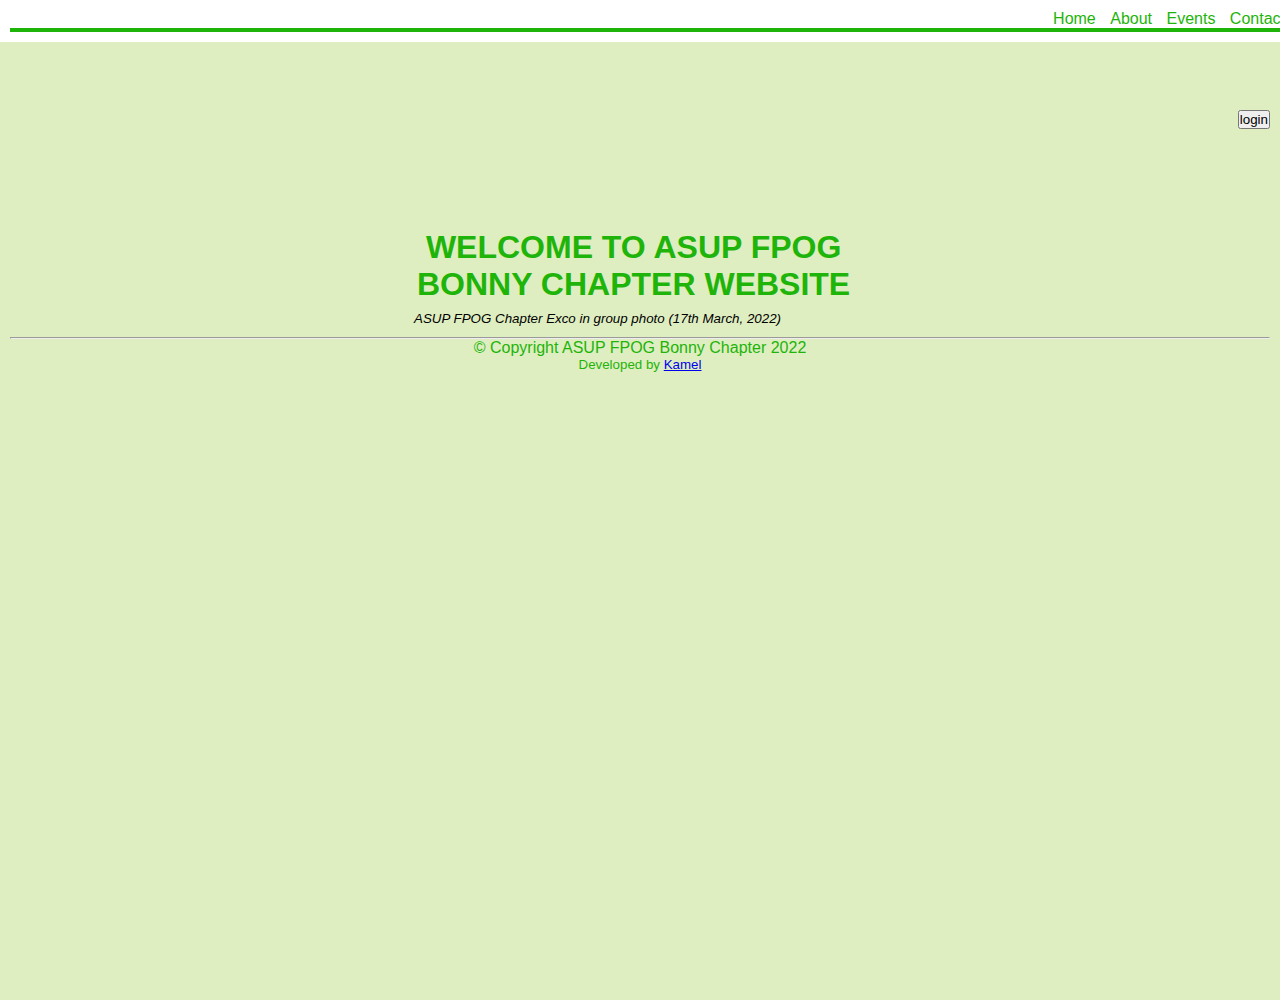
==== index.html @ 5408920f "Add files via upload" ====
<!DOCTYPE html>
<html lang="en">
<head>
     <meta charset="UTF-8">
     <meta http-equiv="X-UA-Compatible" content="IE=edge">
     <meta name="viewport" content="width=device-width, initial-scale=1.0">
     <title>Home</title>
     <!--<script src="https://cdnjs.cloudflare.com/ajax/libs/jquery/3.6.0/jquery.min.js" integrity="sha512-894YE6QWD5I59HgZOGReFYm4dnWc1Qt5NtvYSaNcOP+u1T9qYdvdihz0PPSiiqn/+/3e7Jo4EaG7TubfWGUrMQ==" crossorigin="anonymous" referrerpolicy="no-referrer"></script>-->
     <link href="https://cdn.jsdelivr.net/npm/bootstrap@5.1.1/dist/css/bootstrap.min.css" rel="stylesheet" integrity="sha384-F3w7mX95PdgyTmZZMECAngseQB83DfGTowi0iMjiWaeVhAn4FJkqJByhZMI3AhiU" crossorigin="anonymous">
     <link rel="stylesheet" href="styles.css">
</head>
<body>
     <header>
          <div class="head-container">
               <div class="logo">
                    <img src="public/img/asuplogo.jpeg" alt="">
               </div>
               <!--<h1>ACADEMIC STAFF UNION OF POLYTECHNICS</h1>-->
               <nav>
                    <ul>
                         <li><a href="/">Home</a></li>
                         <li><a href="about.html">About</a></li>
                         <li><a href="events.html">Events</a></li>
                         <li><a href="contact.html">Contact</a></li>
                    </ul>
               </nav>
          </div>
          <hr class="header-line">
     </header>
     <div class="log-container">
          <div class="login">
               <a href="login.html">
                    <button class="btn btn-success"> login</button>
               </a>
          </div>
     </div>
     <div class="container">
          <h1>WELCOME TO ASUP FPOG BONNY CHAPTER WEBSITE</h1>
          <div class="banner">
               <img src="public/img/asupexco.jpg" alt="">
               <caption><small><i>ASUP FPOG Chapter Exco in group photo (17th March, 2022)</i></small></caption>
          </div>
     </div>
     <footer>
          <hr>
          <p>&copy; Copyright ASUP FPOG Bonny Chapter 2022</p>
          <small><p>Developed by <a href="http://umarmohdkamel@gmail.com" target="_blank" rel="noopener noreferrer">Kamel</a></p></small>
     </footer>
</body>
</html>
---- styles.css ----
*{
     margin: 0;
     padding: 0;
}

:root {
     --blue: #287bff;
     --white: #fff;
     --grey: #f5f5f5;
     --black1: #000;
     --black2: #999;
     --green: #1eb40a;
     --success: #0ef81a;
     --background: #deeec1;
}

body, html {
     height: 100%;
}

body {
    background: var(--background);
}
html {
     font-family: Arial, Helvetica, sans-serif;
}

header {
     display: block;
     position: fixed;
     top: 0;
     left: 0;
     padding: 10px;
     width: 100%;
     background: var(--white);
}

header .head-container {
      display: flex;
      flex-direction: row;
      justify-content: space-between;
 }

header .head-container img {
     width: 100px;
}

nav a:visited,
nav a:link {
     color: var(--green);
     text-decoration: none;
}

nav > ul {
     display: inline;
     padding: 0;
}

nav > ul > li {
     display: inline-block;
     list-style: none;
     margin: 0 5px 0 5px;
}

.header-line {
     margin: 0;
     border: 2px solid var(--green);
     color: var(--green);
}

h1 {
     color: var(--green);
     text-align: center;
}

h2 {
     margin-top: 100px;
     color: var(--green);
     text-align: center;
}

h3 {
    color: #a52a2a;
    text-align: center;
 }

.container {
     width: 75%;
     margin-left: 12%;
     margin-top: 0;
}

.log-container {
     margin-right: 10px;
     margin-top: 100px;
     display: flex;
     flex-direction: row;
     justify-content: flex-end;
}

.banner img {
     width: 100%;
     margin-top: 20px;
     box-shadow: 0 7px 25px var(--black2);
}

caption {
     color: var(--green);
     text-align: center;
}

input {
     width: 100%;
     margin: 5px;
}

svg {
     display: block;
     width: 75%;
     margin-left: 12%;
}

.msg {
     background-color: #f82a0f;
     font-size: 1.2em;
     color: #fff;
     width: 50%;
     margin-left: 25%;
     text-align: center;
}

.success {
     background-color: #10dd76;
     font-size: 1.2em;
     color: #fff;
     width: 50%;
     margin-left: 25%;
     text-align: center;
}

#btn {
    margin-bottom: 20px;
}
.btn-wrapper {
    display: flex;
    flex-direction: row;
    justify-content: space-between;
    padding: 20px;
}

button {
     margin-top: 10px;
}

footer {
     padding: 10px;
     text-align: center;
}

footer p, hr {
     color: var(--green);
}

@media screen and (min-width: 678px) {
    .container {
         margin-top: 100px;
         width: 35%;
         margin-left: 32%;
    }
}
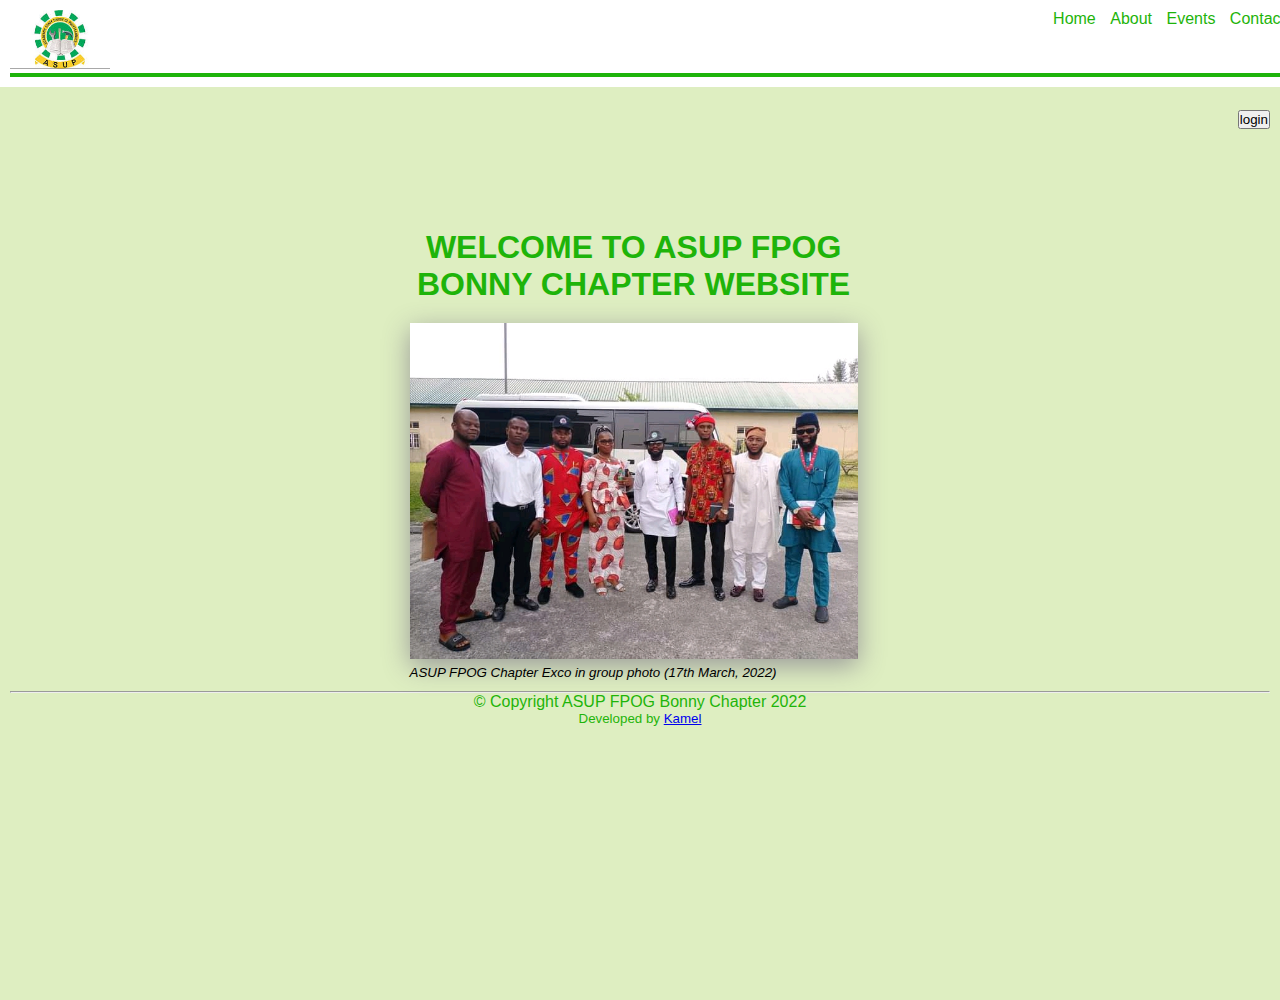
==== commit af21d0f3: "Add files via upload" ====
--- a/index.html
+++ b/index.html
@@ -44,7 +44,7 @@
      <footer>
           <hr>
           <p>&copy; Copyright ASUP FPOG Bonny Chapter 2022</p>
-          <small><p>Developed by <a href="http://umarmohdkamel@gmail.com" target="_blank" rel="noopener noreferrer">Kamel</a></p></small>
+          <small><p>Developed by <a href="https://ka-media.github.io/me-web/index.html" target="_blank" rel="noopener noreferrer">Kamel</a></p></small>
      </footer>
 </body>
 </html>--- a/styles.css
+++ b/styles.css
@@ -90,12 +90,29 @@
      margin-top: 0;
 }
 
+.container p {
+     color: var(--green);
+     padding: 10px;
+}
+
 .log-container {
      margin-right: 10px;
      margin-top: 100px;
      display: flex;
      flex-direction: row;
      justify-content: flex-end;
+}
+
+.about-container {
+     background-color: var(--white);
+     box-shadow: 0 7px 25px var(--black2);
+     border-radius: 15px;
+}
+
+.about-container .about-banner img {
+     width: 25%;
+     margin-left: 37%;
+     
 }
 
 .banner img {
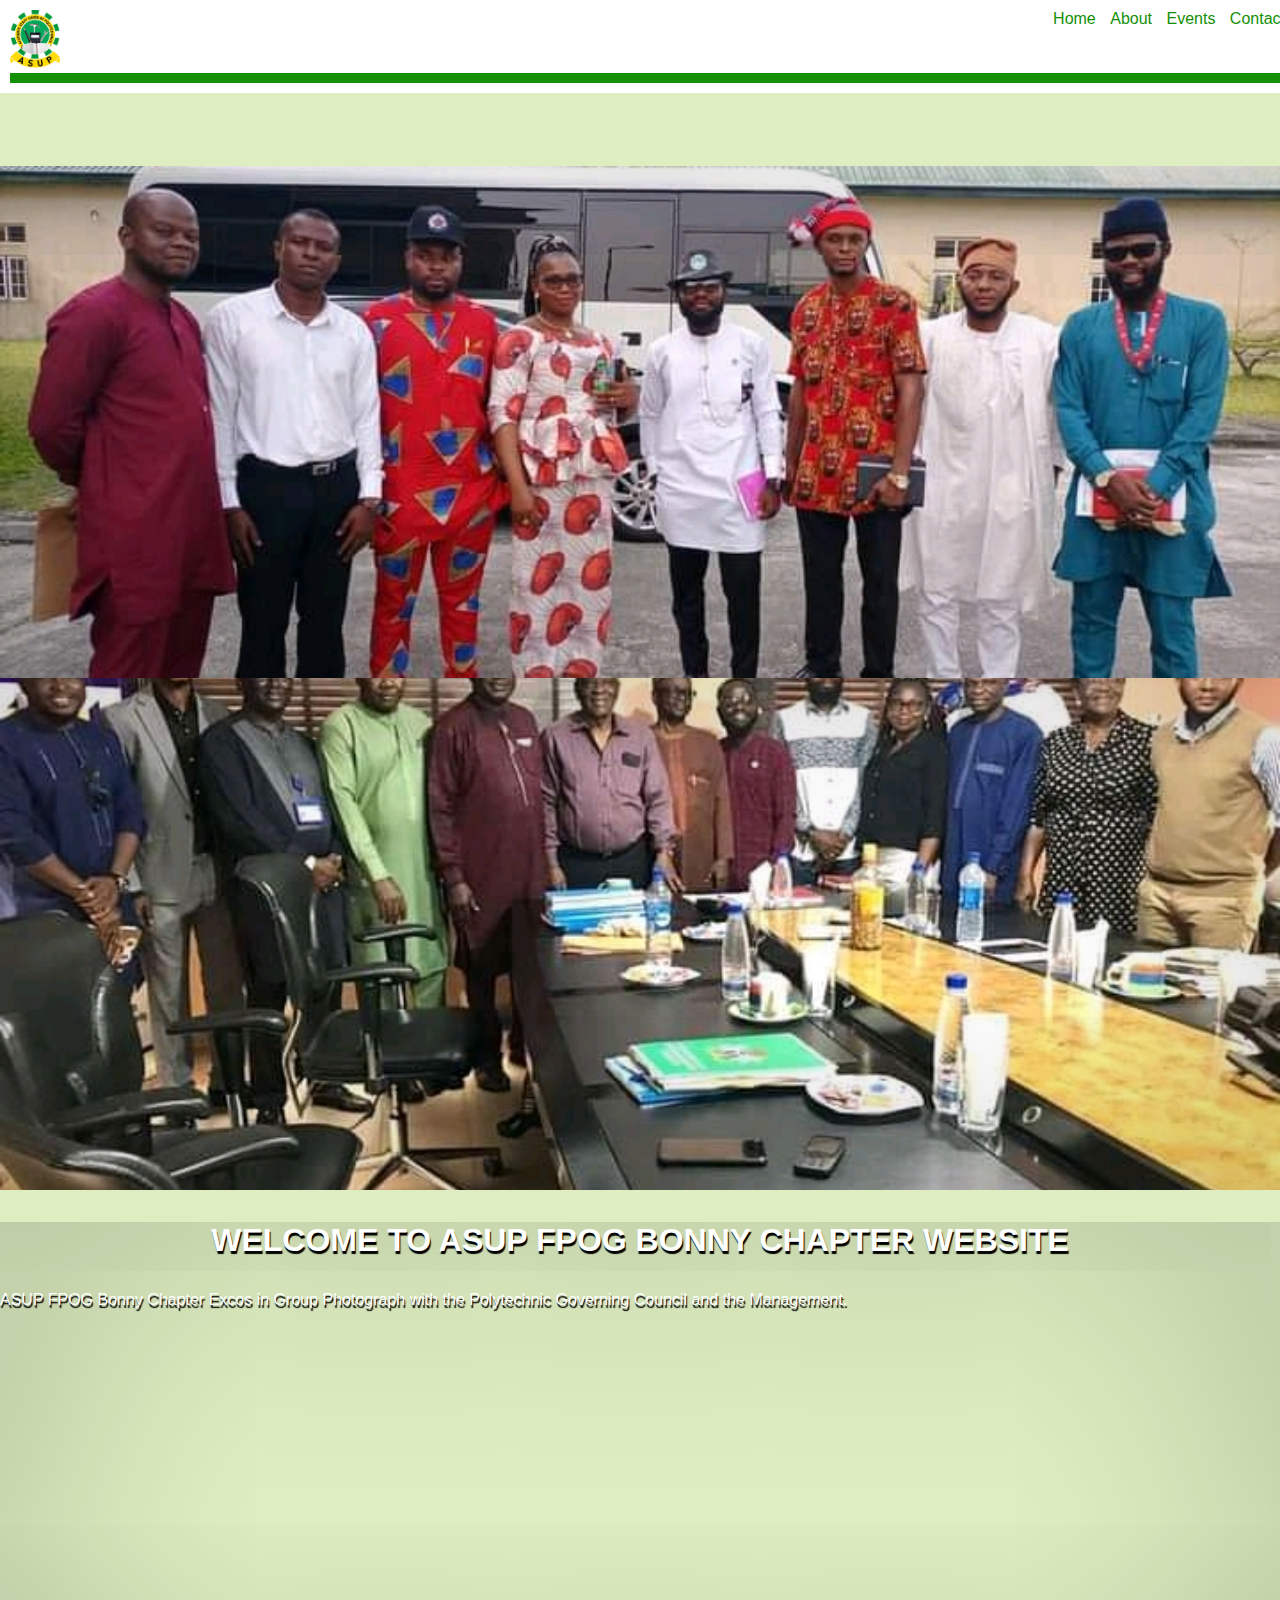
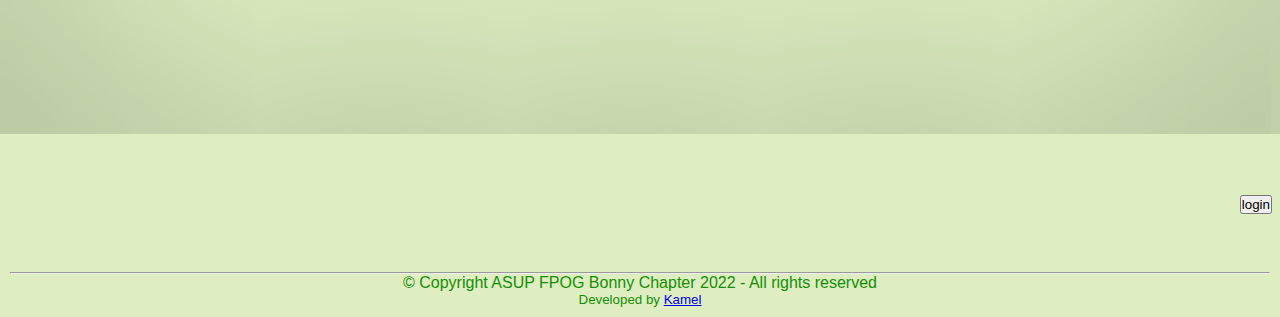
==== commit 11182149: "Add files via upload" ====
--- a/index.html
+++ b/index.html
@@ -5,6 +5,7 @@
      <meta http-equiv="X-UA-Compatible" content="IE=edge">
      <meta name="viewport" content="width=device-width, initial-scale=1.0">
      <title>Home</title>
+     <link rel="icon" type="image/x-icon" href="public/img/ASUP-logo.png" />
      <!--<script src="https://cdnjs.cloudflare.com/ajax/libs/jquery/3.6.0/jquery.min.js" integrity="sha512-894YE6QWD5I59HgZOGReFYm4dnWc1Qt5NtvYSaNcOP+u1T9qYdvdihz0PPSiiqn/+/3e7Jo4EaG7TubfWGUrMQ==" crossorigin="anonymous" referrerpolicy="no-referrer"></script>-->
      <link href="https://cdn.jsdelivr.net/npm/bootstrap@5.1.1/dist/css/bootstrap.min.css" rel="stylesheet" integrity="sha384-F3w7mX95PdgyTmZZMECAngseQB83DfGTowi0iMjiWaeVhAn4FJkqJByhZMI3AhiU" crossorigin="anonymous">
      <link rel="stylesheet" href="styles.css">
@@ -13,7 +14,7 @@
      <header>
           <div class="head-container">
                <div class="logo">
-                    <img src="public/img/asuplogo.jpeg" alt="">
+                    <img src="public/img/ASUP-logo.png" alt="ASUP Logo">
                </div>
                <!--<h1>ACADEMIC STAFF UNION OF POLYTECHNICS</h1>-->
                <nav>
@@ -27,24 +28,64 @@
           </div>
           <hr class="header-line">
      </header>
-     <div class="log-container">
-          <div class="login">
-               <a href="login.html">
-                    <button class="btn btn-success"> login</button>
-               </a>
-          </div>
-     </div>
-     <div class="container">
-          <h1>WELCOME TO ASUP FPOG BONNY CHAPTER WEBSITE</h1>
-          <div class="banner">
-               <img src="public/img/asupexco.jpg" alt="">
-               <caption><small><i>ASUP FPOG Chapter Exco in group photo (17th March, 2022)</i></small></caption>
-          </div>
-     </div>
+     <main class="container" role="main">
+          <article>
+                    <div id="welcomeCarousel" class="carousel slide" data-ride="carousel">
+                         <ol class="carousel-indicators">
+                              <li data-target="#welcomeCarousel" data-slide-to="0" class="active"></li>
+                              <li data-target="#welcomeCarousel" data-slide-to="1"></li>
+                              <li data-target="#welcomeCarousel" data-slide-to="2"></li>
+                         </ol>
+                         <div class="carousel-inner">
+                              <div class="carousel-item active welcome-carousel-image1">
+                                   <div class="container">
+                                        <div class="carousel-caption">
+                                             <!--<h1>WELCOME TO ASUP FPOG BONNY CHAPTER WEBSITE</h1>
+                                             <p>ASUP FPOG Bonny Chapter Excos in Group Photograph</p>-->
+                                        </div>
+                                   </div>
+                              </div>
+                              <div class="carousel-item active welcome-carousel-image2">
+                                   <div class="container">
+                                        <div class="carousel-caption text-left">
+                                             <!--<h1>WELCOME TO ASUP FPOG BONNY CHAPTER WEBSITE</h1>
+                                             <p>ASUP FPOG Bonny Chapter Excos in Group Photograph</p>-->
+                                        </div>
+                                   </div>
+                              </div>
+                              <div class="carousel-item active welcome-carousel-image3">
+                                   <div class="container">
+                                        <div class="carousel-caption text-right">
+                                             <h1>WELCOME TO ASUP FPOG BONNY CHAPTER WEBSITE</h1>
+                                             <p>ASUP FPOG Bonny Chapter Excos in Group Photograph with the Polytechnic Governing Council and the Management.</p>
+                                        </div>
+                                   </div>
+                              </div>
+                         </div>
+                         <a class="carousel-control-prev" href="#welcomeCarousel" role="button" data-slide="prev">
+                              <span class="carousel-control-prev-icon" aria-hidden="true"></span>
+                              <span class="sr-only"></span>
+                         </a>
+                         <a class="carousel-control-next" href="#welcomeCarousel" role="button" data-slide="next">
+                              <span class="carousel-control-next-icon" aria-hidden="true"></span>
+                              <span class="sr-only"></span>
+                         </a>
+                    </div>
+                <div class="login">
+                    <a href="login.html">
+                         <button class="btn btn-success"> login</button>
+                    </a>
+               </div>
+          </article>
+     </main>
      <footer>
           <hr>
-          <p>&copy; Copyright ASUP FPOG Bonny Chapter 2022</p>
+          <p>&copy; Copyright ASUP FPOG Bonny Chapter 2022 - All rights reserved</p>
           <small><p>Developed by <a href="https://ka-media.github.io/me-web/index.html" target="_blank" rel="noopener noreferrer">Kamel</a></p></small>
      </footer>
-</body>
-</html>+
+     <script src="https://code.jquery.com/jquery-3.6.0.slim.js" integrity="sha256-HwWONEZrpuoh951cQD1ov2HUK5zA5DwJ1DNUXaM6FsY=" crossorigin="anonymous"></script>
+     <script src="js/bootstrap.js"></script>
+     <script src="https://cdn.jsdelivr.net/npm/bootstrap@5.1.3/dist/js/bootstrap.bundle.min.js" integrity="sha384-ka7Sk0Gln4gmtz2MlQnikT1wXgYsOg+OMhuP+IlRH9sENBO0LRn5q+8nbTov4+1p" crossorigin="anonymous"></script>
+
+</body>--- a/styles.css
+++ b/styles.css
@@ -9,8 +9,8 @@
      --grey: #f5f5f5;
      --black1: #000;
      --black2: #999;
-     --green: #1eb40a;
-     --success: #0ef81a;
+     --green: #148f06;
+     --success: #0df519;
      --background: #deeec1;
 }
 
@@ -28,6 +28,7 @@
 header {
      display: block;
      position: fixed;
+     z-index: 2;
      top: 0;
      left: 0;
      padding: 10px;
@@ -42,7 +43,7 @@
  }
 
 header .head-container img {
-     width: 100px;
+     width: 50px;
 }
 
 nav a:visited,
@@ -60,75 +61,145 @@
      display: inline-block;
      list-style: none;
      margin: 0 5px 0 5px;
-}
+     text-decoration: none;
+} 
 
 .header-line {
      margin: 0;
-     border: 2px solid var(--green);
-     color: var(--green);
-}
-
-h1 {
-     color: var(--green);
-     text-align: center;
-}
+     border:5px solid var(--green);
+     color: var(--green);
+}
+
+main {
+     display: block;
+     padding-top: 2em;
+     padding-bottom: 3em;
+     min-height: 85%;
+}
+
+article {
+     padding: 0em;
+     width: 100%;
+}
+
+article img {
+     width: 100%;
+}
+
+article p {
+     color: var(--white);
+     margin: 0.5em 0 0.5em 0;
+}
+
+/* Carousel Styles*/
+
+.carousel-caption {
+     bottom: 3rem;
+     z-index: 10;
+}
+
+.carousel-caption h1 {
+     position: relative;
+     z-index: 0;
+     font-weight: bold;
+     text-shadow: 1px 3px 1px var(--black1);
+     color: var(--white);
+     text-align: center;
+}
+
+.carousel-caption p {
+     color: var(--white);
+     margin: 0.5em 0 0.5em 0;
+     text-shadow: 1px 3px 1px var(--black1);
+}
+
+.carousel-item {
+     height: 32rem;
+     max-width: 100vw;
+     background-size: cover;
+     background-position: center center;
+     background-repeat: no-repeat;
+}
+
+#welcomeCarousel {
+     z-index: 0;
+     margin-top: 5em;
+}
+
+.welcome-carousel-image1 {
+     box-shadow: inset 0 0 100vw rgba(0, 0, 0, 0.3);
+     background-image: url('public/img/asupexco.jpg');
+}
+
+.welcome-carousel-image2 {
+     box-shadow: inset 0 0 100vw rgba(0, 0, 0, 0.3);
+     background-image: url('public/img/asupman.jpg');
+}
+
+.welcome-carousel-image3 {
+     box-shadow: inset 0 0 100vw rgba(0, 0, 0, 0.3);
+     background-image: url('public/img/asupgov.jpg');
+}
+
+/* Carousel Style End */
 
 h2 {
-     margin-top: 100px;
-     color: var(--green);
-     text-align: center;
-}
+     margin-top: 4em;
+     font-weight: bold;
+     color: var(--green);
+     text-align: center;
+}
+
+.short-msg h2 {
+     margin-top: 1em;
+}
+
+.author {
+     text-decoration: none;
+}
+
+.potrait img {
+     display: block;
+     width: 50%;
+     margin-left: 23%;
+     margin-top: 5em;
+     margin-bottom: 0;
+     border-radius: 50%;
+     box-shadow: 1px 1px 20px 1px;
+} 
 
 h3 {
     color: #a52a2a;
     text-align: center;
  }
 
-.container {
-     width: 75%;
-     margin-left: 12%;
+.container a:link {
+     text-decoration: none;
+}
+
+#pub-date, #p-date {
+     color: var(--black2);
+}
+
+.min-container {
+     width: 100%;
+     margin-left: 0;
      margin-top: 0;
 }
-
-.container p {
-     color: var(--green);
-     padding: 10px;
-}
-
-.log-container {
-     margin-right: 10px;
-     margin-top: 100px;
-     display: flex;
-     flex-direction: row;
-     justify-content: flex-end;
-}
-
-.about-container {
-     background-color: var(--white);
-     box-shadow: 0 7px 25px var(--black2);
-     border-radius: 15px;
-}
-
-.about-container .about-banner img {
-     width: 25%;
-     margin-left: 37%;
-     
-}
-
-.banner img {
-     width: 100%;
-     margin-top: 20px;
-     box-shadow: 0 7px 25px var(--black2);
-}
-
-caption {
-     color: var(--green);
-     text-align: center;
-}
-
-input {
-     width: 100%;
-     margin: 5px;
+/*
+
+@media screen and (min-width: 678px) {
+     .about-main-child {
+          display: flex;
+          flex-direction: row;
+          flex-wrap: wrap;
+     }
+ }
+
+about-main-child .about-bonny, about-fpog {
+     position: relative;
+     width: 50%;
+     margin-left: 25%;
 }
 
 svg {
@@ -165,8 +236,85 @@
     padding: 20px;
 }
 
+}*/
+
+.foo-container {
+     margin: 2em;
+}
+
+.about-container {
+     position: relative;
+     margin-top: 2em;
+     background-color: var(--white);
+     box-shadow: 0 7px 25px var(--black2);
+}
+
+.about-container .about-banner img {
+     width: 25%;
+     margin-left: 37%;
+}
+
+[src="public/img/asupexco.jpg"] {
+     width: 100%;
+     box-shadow: 0 7px 25px var(--black1);
+}
+
+.about-container, .min-container p {
+     color: var(--green);
+     padding: 10px;
+}
+
+min-container p {
+     color: var(--green);
+     padding: 10px;
+}
+
+.about-main-child {
+     display: flex;
+     flex-direction: row;
+     flex-wrap: wrap;
+     justify-content: space-around;
+}
+
+input {
+     margin-bottom: 5px;
+}
+
+.login {
+     display: flex;
+     flex-direction: row;
+     justify-content: flex-end;
+     margin-top: 3em;
+     margin-right: 0.5em;
+}
+
 button {
-     margin-top: 10px;
+     margin-top: 1em;
+}
+
+.log-container button {
+     margin-top: 5em;
+     margin-bottom: 3em;
+}
+
+.msg {
+     background-color: #f82a0f;
+     font-size: 1.2em;
+     color: #fff;
+     width: 50%;
+     margin-left: 25%;
+     margin-bottom: 5px;
+     text-align: center;
+}
+
+.success {
+     background-color: #10dd76;
+     font-size: 1.2em;
+     color: #fff;
+     width: 50%;
+     margin-left: 25%;
+     margin-bottom: 5px;
+     text-align: center;
 }
 
 footer {
@@ -179,10 +327,18 @@
 }
 
 @media screen and (min-width: 678px) {
-    .container {
-         margin-top: 100px;
-         width: 35%;
-         margin-left: 32%;
-    }
-}
-  +     .carousel-caption h1 {
+          width: 100%;
+          margin-top: 1em;
+          margin-bottom: 1em;
+          color: var(--white);
+          text-align: center;
+     }
+
+     .min-container {
+          width: 35%;
+          margin-left: 32%;
+          margin-top: 0;
+     }
+}
+
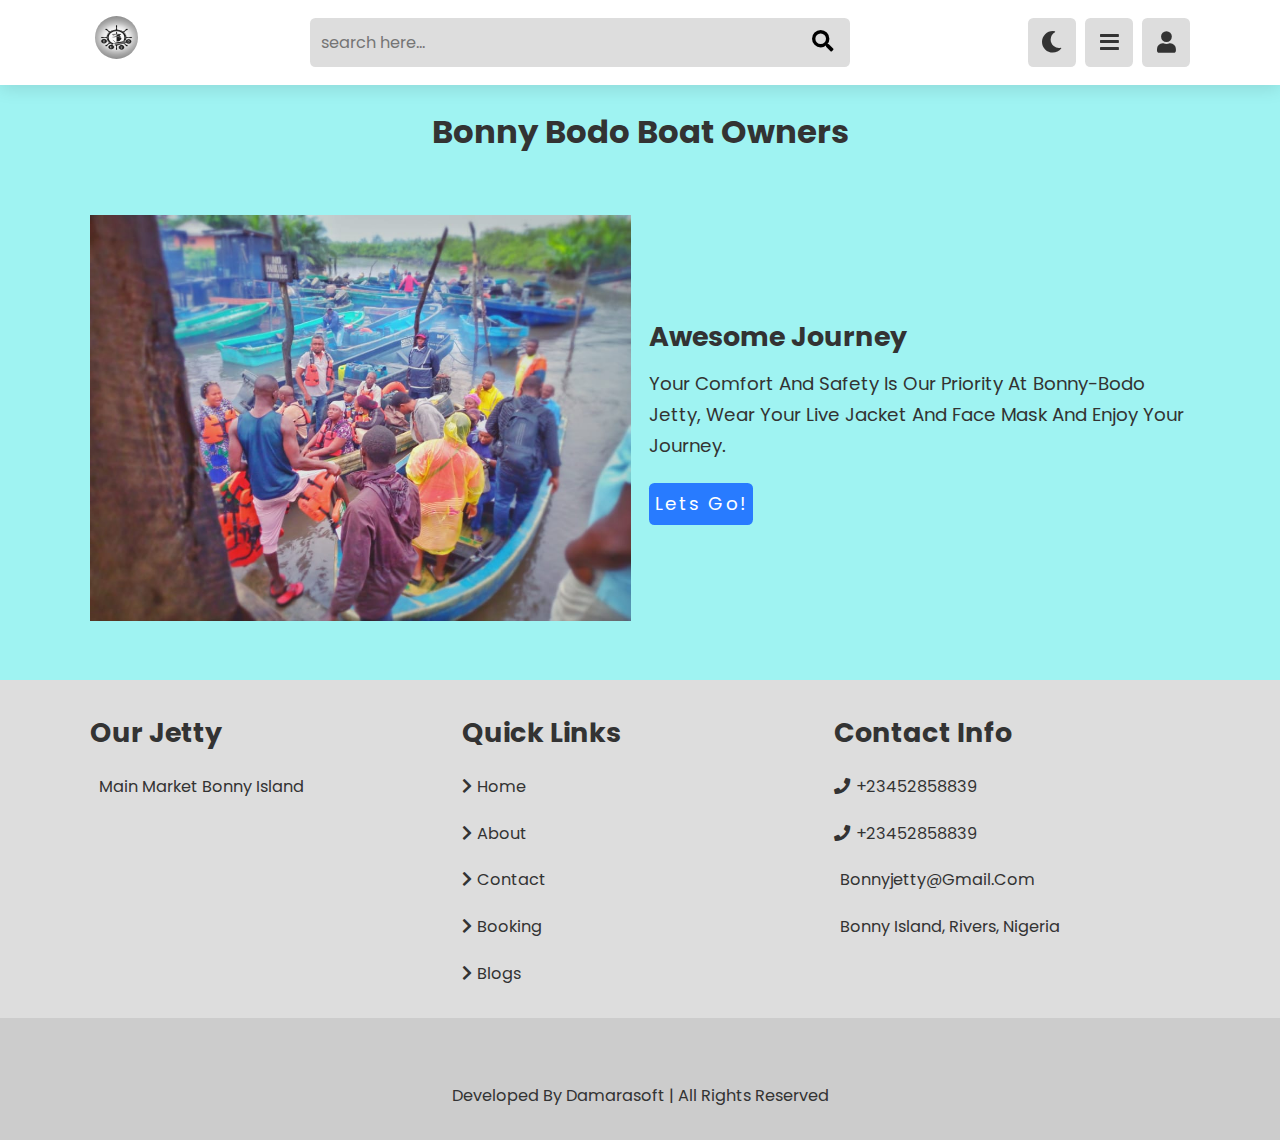
==== commit f22ac98c: "Add files via upload" ====
--- a/index.html
+++ b/index.html
@@ -1,91 +1,142 @@
 <!DOCTYPE html>
 <html lang="en">
 <head>
-     <meta charset="UTF-8">
-     <meta http-equiv="X-UA-Compatible" content="IE=edge">
+	<meta charset="utf-8">
+	<meta http-equiv="X-UA-Compatible" content="IE=edge">
      <meta name="viewport" content="width=device-width, initial-scale=1.0">
-     <title>Home</title>
-     <link rel="icon" type="image/x-icon" href="public/img/ASUP-logo.png" />
-     <!--<script src="https://cdnjs.cloudflare.com/ajax/libs/jquery/3.6.0/jquery.min.js" integrity="sha512-894YE6QWD5I59HgZOGReFYm4dnWc1Qt5NtvYSaNcOP+u1T9qYdvdihz0PPSiiqn/+/3e7Jo4EaG7TubfWGUrMQ==" crossorigin="anonymous" referrerpolicy="no-referrer"></script>-->
-     <link href="https://cdn.jsdelivr.net/npm/bootstrap@5.1.1/dist/css/bootstrap.min.css" rel="stylesheet" integrity="sha384-F3w7mX95PdgyTmZZMECAngseQB83DfGTowi0iMjiWaeVhAn4FJkqJByhZMI3AhiU" crossorigin="anonymous">
-     <link rel="stylesheet" href="styles.css">
+	<title>Jetty</title>
+	<link href="https://cdnjs.cloudflare.com/ajax/libs/font-awesome/5.15.4/css/all.min.css" rel="stylesheet">
+  <link rel="stylesheet" href="public/css/styles.css">
 </head>
 <body>
-     <header>
-          <div class="head-container">
-               <div class="logo">
-                    <img src="public/img/ASUP-logo.png" alt="ASUP Logo">
-               </div>
-               <!--<h1>ACADEMIC STAFF UNION OF POLYTECHNICS</h1>-->
-               <nav>
-                    <ul>
-                         <li><a href="/">Home</a></li>
-                         <li><a href="about.html">About</a></li>
-                         <li><a href="events.html">Events</a></li>
-                         <li><a href="contact.html">Contact</a></li>
-                    </ul>
-               </nav>
-          </div>
-          <hr class="header-line">
-     </header>
-     <main class="container" role="main">
-          <article>
-                    <div id="welcomeCarousel" class="carousel slide" data-ride="carousel">
-                         <ol class="carousel-indicators">
-                              <li data-target="#welcomeCarousel" data-slide-to="0" class="active"></li>
-                              <li data-target="#welcomeCarousel" data-slide-to="1"></li>
-                              <li data-target="#welcomeCarousel" data-slide-to="2"></li>
-                         </ol>
-                         <div class="carousel-inner">
-                              <div class="carousel-item active welcome-carousel-image1">
-                                   <div class="container">
-                                        <div class="carousel-caption">
-                                             <!--<h1>WELCOME TO ASUP FPOG BONNY CHAPTER WEBSITE</h1>
-                                             <p>ASUP FPOG Bonny Chapter Excos in Group Photograph</p>-->
-                                        </div>
-                                   </div>
-                              </div>
-                              <div class="carousel-item active welcome-carousel-image2">
-                                   <div class="container">
-                                        <div class="carousel-caption text-left">
-                                             <!--<h1>WELCOME TO ASUP FPOG BONNY CHAPTER WEBSITE</h1>
-                                             <p>ASUP FPOG Bonny Chapter Excos in Group Photograph</p>-->
-                                        </div>
-                                   </div>
-                              </div>
-                              <div class="carousel-item active welcome-carousel-image3">
-                                   <div class="container">
-                                        <div class="carousel-caption text-right">
-                                             <h1>WELCOME TO ASUP FPOG BONNY CHAPTER WEBSITE</h1>
-                                             <p>ASUP FPOG Bonny Chapter Excos in Group Photograph with the Polytechnic Governing Council and the Management.</p>
-                                        </div>
-                                   </div>
-                              </div>
-                         </div>
-                         <a class="carousel-control-prev" href="#welcomeCarousel" role="button" data-slide="prev">
-                              <span class="carousel-control-prev-icon" aria-hidden="true"></span>
-                              <span class="sr-only"></span>
-                         </a>
-                         <a class="carousel-control-next" href="#welcomeCarousel" role="button" data-slide="next">
-                              <span class="carousel-control-next-icon" aria-hidden="true"></span>
-                              <span class="sr-only"></span>
-                         </a>
-                    </div>
-                <div class="login">
-                    <a href="login.html">
-                         <button class="btn btn-success"> login</button>
-                    </a>
-               </div>
-          </article>
-     </main>
-     <footer>
-          <hr>
-          <p>&copy; Copyright ASUP FPOG Bonny Chapter 2022 - All rights reserved</p>
-          <small><p>Developed by <a href="https://ka-media.github.io/me-web/index.html" target="_blank" rel="noopener noreferrer">Kamel</a></p></small>
-     </footer>
+	<header class="header">
 
-     <script src="https://code.jquery.com/jquery-3.6.0.slim.js" integrity="sha256-HwWONEZrpuoh951cQD1ov2HUK5zA5DwJ1DNUXaM6FsY=" crossorigin="anonymous"></script>
-     <script src="js/bootstrap.js"></script>
-     <script src="https://cdn.jsdelivr.net/npm/bootstrap@5.1.3/dist/js/bootstrap.bundle.min.js" integrity="sha384-ka7Sk0Gln4gmtz2MlQnikT1wXgYsOg+OMhuP+IlRH9sENBO0LRn5q+8nbTov4+1p" crossorigin="anonymous"></script>
+    <a href="" class="logo">
+      <img src="public/img/logo.jpg">
+    </a>
 
-</body>+    <form class="search-form">
+      <input type="search" placeholder="search here..." id="searchBox">
+      <label for="searchBox" class="fas fa-search"></label>
+    </form>
+
+    <div class="icons">
+        <div class="fas fa-search" id="search-btn"></div>
+        <div class="fas fa-moon" id="theme-btn"></div>
+        <div class="fas fa-bars" id="menu-btn"></div>
+        <div class="fas fa-user" id="login-btn"></div>
+    </div>
+
+    <nav class="navbar">
+      <a href="index.html">home</a>
+      <a href="about.html">about</a>
+      <a href="book.html">booking</a>
+      <a href="contact.html">contact</a>
+      <a href="blog.html">blogs</a>
+    </nav>
+
+    <form class="login-form">
+
+      <div class="input-box">
+        <span>username</span>
+        <input type="text" placeholder="enter your name">
+      </div>
+
+      <div class="input-box">
+        <span>password</span>
+        <input type="password" placeholder="enter your password">
+      </div>
+
+      <div class="remember">
+        <input type="checkbox" id="login-remember">
+        <label for="login-remember">remember me</label>
+      </div>
+
+      <input type="submit" class="btn" value="login">
+
+    </form>
+
+  </header>
+
+  <section class="title-container">
+    
+    <h1 class="title">bonny bodo boat owners</h1>
+
+  </section>
+
+	<!-- section home starts -->
+
+  <section class="home" id="home">
+
+    
+
+    <div class="image">
+      <img src="public/img/p-1.jpg">
+    </div>
+
+    <div class="content">
+
+      <h3>Awesome Journey</h3>
+
+      <p>your comfort and safety is our priority at Bonny-Bodo jetty, wear your live jacket and face mask and enjoy your journey.</p>
+
+      <a href="book.html" class="btn">lets go!</a>
+      
+    </div>
+
+  </section>
+
+  <!-- section home ends -->
+
+   <!-- footer section starts -->
+
+   <section class="footer">
+     
+     <div class="box-container">
+
+       <div class="box">
+         <h3>our jetty</h3>
+         <a href="#"><i class="fas fa-map-maker-alt"></i> main market bonny island</a>
+       </div>
+
+       <div class="box">
+         <h3>quick links</h3>
+         <a href="#"><i class="fas fa-chevron-right"></i>home</a>
+         <a href="#"><i class="fas fa-chevron-right"></i>about</a>
+         <a href="#"><i class="fas fa-chevron-right"></i>contact</a>
+         <a href="#"><i class="fas fa-chevron-right"></i>booking</a>
+         <a href="#"><i class="fas fa-chevron-right"></i>blogs</a>
+       </div>
+     
+
+     <div class="box">
+         <h3>contact info</h3>
+         <a href="#"><i class="fas fa-phone"></i>+23452858839</a>
+         <a href="#"><i class="fas fa-phone"></i>+23452858839</a>
+         <a href="#"><i class="fas fa-email"></i>bonnyjetty@gmail.com</a>
+         <a href="#"><i class="fas fa-map-maker-alt"></i>bonny island, rivers, nigeria</a>
+      </div>
+     </div>
+   
+
+
+   </section>
+
+   <section class="footer2">
+    
+     <div class="credit"> developed by <span>damarasoft</span> | all rights reserved </div>
+
+   </section>
+
+   <!-- footer section ends -->
+
+   <script type="text/javascript" src="public/js/index.js"></script>
+
+  <script type="text/javascript">
+
+
+   
+  </script>
+  
+</body>
+</html>--- a/public/css/styles.css
+++ b/public/css/styles.css
@@ -0,0 +1,563 @@
+@import url('https://fonts.googleapis.com/css2?family=Poppins:wght@300;600;700&display=swap');
+
+:root {
+	--blue: #287bff;
+	--text-color1: #fff;
+	--text-color2: #333;
+	--bg-color-1: #fff;
+	--bg-color-2: #9ff3f2;
+	--bg-color-3: #dddf;
+	--bg-color-4: #ccc;
+	--msg-color: #e418188c;
+	--box-shadow: 0 .5rem 1.5rem rgba(0,0,0,.1);
+}
+
+*{
+	font-family: 'Poppins', sans-serif;
+	margin: 0;
+	padding: 0;
+	box-sizing: border-box;
+	border: none;
+	text-decoration: none;
+	text-transform: capitalize;
+	transition: all .2s linear;
+}
+
+html {
+	font-size: 67.5%;
+	overflow-x: hidden;
+	scroll-padding-top: 7em;
+	scroll-behavior: smooth;
+}
+
+html::-webkit-scrollbar {
+	width: 8rem;
+}
+
+html::-webkit-scrollbar-track {
+	background: transparent;
+}
+
+html::-webkit-scrollbar-thumb {
+	background: var(--blue);
+}
+
+body {
+	background: var(--bg-color-2)
+}
+
+body.active {
+	--text-color1: #fff;
+	--text-color2: #eee;
+	--bg-color-1: #333;
+	--bg-color-2: #222;
+	--bg-color-3: #000;
+	--box-shadow: 0 .5rem 1.5rem rgba(0,0,0,.1);
+}
+
+section {
+	margin-top: 3rem;
+	padding: 2rem 7%;
+}
+
+.btn {
+	margin-top: 1rem;
+	display: inline-block;
+	padding: .7rem .5rem;
+	font-size: 1.7rem;
+	color: #fff;
+	background: var(--blue);
+	border-radius: .5rem;
+	cursor: pointer;
+}
+
+.btn {
+	letter-spacing: .2rem;
+}
+
+.header {
+	position: fixed;
+	top: 0;
+	left: 0;
+	right: 0;
+	background: var(--bg-color-1);
+	box-shadow: var(--box-shadow);
+	padding: 1.5rem 7%;
+	z-index: 1000;
+	display: flex;
+	align-items: center;
+	justify-content: space-between;
+}
+
+.header .logo {
+	font-weight: bolder;
+	font-size: 2rem;
+	color: var(--text-color);
+}
+
+.header .logo img {
+	width: 4rem;
+	height: 4rem;
+	margin-left: 0.5rem;
+	border-radius: 50%;
+}
+
+.header .search-form {
+	background: var(--bg-color-3);
+	border-radius: .5rem;
+	display: flex;
+	align-items: center;
+	height: 4.5rem;
+	width: 50rem;
+}
+
+.header .search-form input {
+	height: 100%;
+	width: 100%;
+	background: none;
+	text-transform: none;
+	font-size: 1.5rem;
+	color: var(--text-color2);
+	padding: 1rem;  
+}
+
+.header .search-form label {
+	font-size: 2rem;
+	margin-right: 1.5rem;
+	cursor: pointer;
+}
+
+.header .search-form label:hover {
+	color: var(--bg-color-2);
+}
+
+.header .icons div {
+	height: 4.5rem;
+	width: 4.5rem;
+	line-height: 4.5rem;
+	font-size: 2rem;
+	border-radius: .5rem;
+	margin-left: .5rem;
+	background: var(--bg-color-3);
+	color: var(--text-color2);
+	cursor: pointer;
+	text-align: center;
+}
+
+.header .icons div:hover {
+	color: #fff;
+	background: var(--blue);
+}
+
+#search-btn {
+	display: none;
+}
+
+.header .navbar {
+	position: absolute;
+	top: 115%;
+	right: 7%;
+	background: var(--bg-color-1);
+	border-radius: .5rem;
+	box-shadow: var(--box-shadow);
+	width: 25rem;
+	transform: scale(0);
+	transform-origin: top-right;
+}
+
+.header .navbar.active {
+	transform: scale(1);
+} 
+
+.header .navbar a {
+	display: block;
+	margin: 1rem;
+	padding: 1rem;
+	font-size: 1.5rem;
+	color: var(--text-color2);
+	border-radius: .5rem;
+}
+
+.header .navbar a:hover {
+	color: var(--text-color1);
+	background: var(--blue);
+	
+}
+
+.header .login-form {
+	position: absolute;
+	top: 115%;
+	right: 7%;
+	background: var(--bg-color-1);
+	border-radius: .5rem;
+	box-shadow: var(--box-shadow);
+	width: 35rem;
+	padding: 2rem;
+	transform: scale(0);
+	transform-origin: top-right;
+}
+
+.header .login-form.active {
+	transform: scale(1);
+}
+
+.header .login-form .input-box {
+	margin-bottom: 1rem;
+}
+
+.header .login-form .input-box span {
+	font-size: 1.7rem;
+	color: var(--text-color2);
+}
+
+.header .login-form .input-box input {
+	font-size: 1.5rem;
+	color: var(--text-color2);
+	border-radius: .5rem;
+	padding: 1rem;
+	background: var(--bg-color-3);
+	width: 100%;
+	text-transform: none;
+	margin: .5rem 0; 
+}
+
+.header .login-form .remember {
+	display: flex;
+	align-items: center;
+	gap: .5rem;
+	padding: .5rem 0;
+}
+
+.header .login-form .remember label {
+	color: var(--text-color2);
+	font-weight: 1.5rem;
+	cursor: pointer;
+}
+
+.header .login-form .btn {
+	width: 100%;
+}
+
+.home {
+	display: flex;
+	align-items: center;
+	flex-wrap: wrap;
+	gap: 1.7rem;
+	padding-top: .5rem;
+}
+
+.title-container .title {
+	display: block;
+	position: relative;
+	color: var(--text-color2);
+	text-align: center;
+	padding-top: 5rem;
+	font-size: 3rem;
+}
+
+.home .image {
+	flex: 1 1 45rem;
+}
+
+.home .image img {
+	width: 100%;
+}
+
+.home .content {
+	flex: 1 1 45rem;
+}
+
+.home .content h3 {
+	color: var(--text-color2);
+	font-size: 2.5rem;
+}
+
+.home .content p {
+	color: var(--text-color2);
+	font-size: 1.7rem;
+	line-height: 1.7;
+	padding: 1rem 0;
+}
+
+.form-container .heading,
+.about .heading,
+.contact .heading,
+.blogs .heading {
+	font-size: 2rem;
+	margin-bottom: 1rem;
+}
+
+.form-container form {
+	background-color: var(--bg-color-1);
+	box-shadow: var(--box-shadow);
+	border-radius: .5rem;
+	padding: 2rem 2rem;
+	display: flex;
+	flex-wrap: wrap;
+	gap: 1rem;
+	align-items: center;
+}
+
+.form-container form .inputBox {
+	flex: 1 1 23rem;
+}
+
+.form-container form .inputBox span {
+	font-size: 1.7rem;
+	color: var(--text-color2);
+}
+
+.form-container form .inputBox input {
+	font-size: 1.5rem;
+	color: var(--text-color2);
+	background: var(--bg-color-3);
+	border-radius: .5rem;
+	margin: .5rem 0;
+	text-transform: none;
+	width: 100%;
+	padding: 1rem;
+}
+
+.form-container form .btn {
+	flex: 1 1 23rem;
+}
+
+.about .about-detail {
+	color: var(--text-color2);
+	font-size: 1.5rem;
+	line-height: 1.7;
+	padding: 1rem 0;
+}
+
+.contact form {
+	max-width: 70rem;
+	margin: 0 auto;
+	text-align: center;
+}
+
+.contact form .inputBox {
+	display: flex;
+	flex-wrap: wrap;
+	justify-content: space-between;
+}
+
+.contact form  textarea,
+.contact form .inputBox input {
+	width: 100%;
+	padding: 1rem;
+	font-size: 1.6rem;
+	color: var(--text-color2);
+	margin: .7rem 0;
+	background: var(--bg-color-1);
+	box-shadow: var(--box-shadow);
+	text-transform: none;
+	border-radius: .5rem;
+}
+
+.contact form  textarea {
+	height: 20rem;
+	resize: none;
+}
+
+.contact form .inputBox input {
+	width: 49%;
+}
+
+.msg {
+	background-color: var(--msg-color);
+	font-size: 1.7rem;
+	width: 100%;
+}
+
+.blogs .box-container {
+	display: grid;
+	grid-template-columns: repeat(auto-fit, minmax(30rem, 1fr));
+	grid-gap: 1.5rem;
+}
+
+.blogs .box-container .box {
+	background: var(--bg-color-1);
+	border-radius: .5rem;
+	box-shadow: var(--box-shadow);
+	padding: 2rem;
+}
+
+.blogs .box-container .box .image {
+	height: 20rem;
+	width: 100%;
+	overflow: hidden;
+	border-radius: .5rem;
+	background: var(--text-color2);
+}
+
+.blogs .box-container .box .image img {
+	height: 100%;
+	width: 100%;
+}
+
+
+.blogs .box-container .box:hover .image img {
+	transform: scale(1.2);
+}
+
+
+.blogs .box-container .box .content {
+	padding-top: 1rem;
+}
+
+.blogs .box-container .box .content h3 {
+	font-size: 2rem;
+	color: var(--text-color2);
+	line-height: 1.5;
+}
+
+.blogs .box-container .box .content .icons {
+	display: flex;
+	justify-content: space-between;
+	border-top: 1rem solid var(--text-color2);
+	margin-top: 2rem;
+	padding-top: 1.5rem;
+}
+
+.blogs .box-container .box .content .icons a {
+	font-size: 1.5rem;
+	color: var(--text-color2);
+}
+
+.blogs .box-container .box .content .icons a:hover {
+	color: var(--text-color3);
+}
+
+.blogs .box-container .box .content .icons a i {
+	padding-right: .5rem;
+	color: var(--text-color2);
+}
+
+.footer {
+	background: var(--bg-color-3);
+}
+
+.footer .box-container {
+	display: grid;
+	grid-template-columns: repeat(auto-fit, minmax(30rem, 1fr));
+	grid-gap: 1.5rem;
+}
+
+.footer .box-container .box h3 {
+	font-size: 2.5rem;
+	color: var(--text-color2);
+	padding: 1rem 0;
+}
+
+.footer .box-container .box a {
+	display: block;
+	font-size: 1.5rem;
+	color: var(--text-color2);
+	padding: 1rem 0;
+}
+
+.footer .box-container .box a i {
+	padding-right: .5rem;
+	color: var(--text-color3);
+}
+
+.footer .box-container .box a:hover i {
+	padding-right: 2rem;
+	color: var(--text-color3);
+}
+
+.footer2 {
+	margin-top: 0;
+	background: var(--bg-color-4);
+}
+
+.footer2 .credit {
+	font-size: 1.5rem;
+	text-align: center;
+	border-top: 1rem solid var(--text-color3);
+	padding: 1rem;
+	padding-top: 2rem;
+	margin-top: 2rem;
+	color: var(--text-color2);
+}
+
+
+
+/* media queries */
+
+@media (max-width: 991px) {
+
+	html {
+		font-size: 55%;
+	}
+
+	.header {
+		padding: 1.5rem 2rem;
+	}
+
+	section {
+		padding-top: 1.5rem 2rem;
+	}
+
+	.header .navbar {
+		right: 2rem;
+	}
+
+	.header .login-form {
+		right: 2rem;
+	}
+
+	.header .search-form {
+		right: 2rem;
+	}
+
+}
+
+@media (max-width: 768px) {
+	.header {
+		padding: 1.2rem 1.5rem;
+	}
+
+	.header .navbar {
+		right: 2rem;
+	}
+
+	.header .login-form {
+		right: 2rem;
+	}
+
+	#search-btn {
+	    display: inline-block;
+    }
+
+	.header .search-form {
+		position: absolute;
+		top: 115%;
+		right: 2rem;
+		background: var(--bg-color-1);
+		border-radius: .5rem;
+		width: 90%;
+		box-shadow: var(--box-shadow);
+		transform: scale(0);
+		transform-origin: top right;
+	}
+
+	.header .search-form.active {
+		transform: scale(1);
+	}
+
+}
+
+
+@media (max-width: 450px) {
+
+	html {
+		font-size: 50%;
+	}
+
+}
+
+
+
+
+
